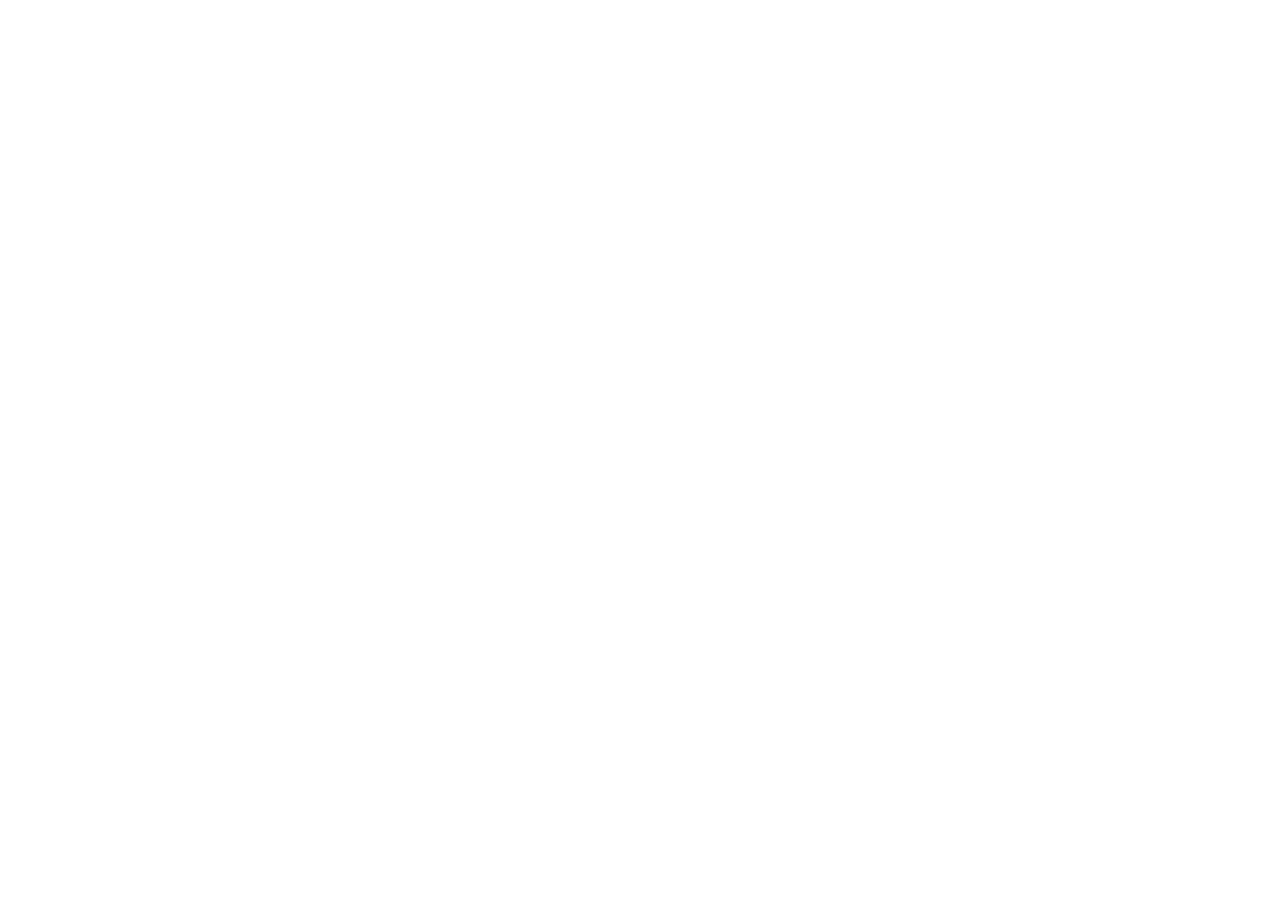
==== GIT/index.html @ d302aef7 "added all the files" ====
<!DOCTYPE html>
<html lang="en">
<head>
    <meta charset="UTF-8">
    <meta name="viewport" content="width=device-width, initial-scale=1.0">
    <title>Full stack web dev</title>
</head>
<body>
    
</body>
</html>
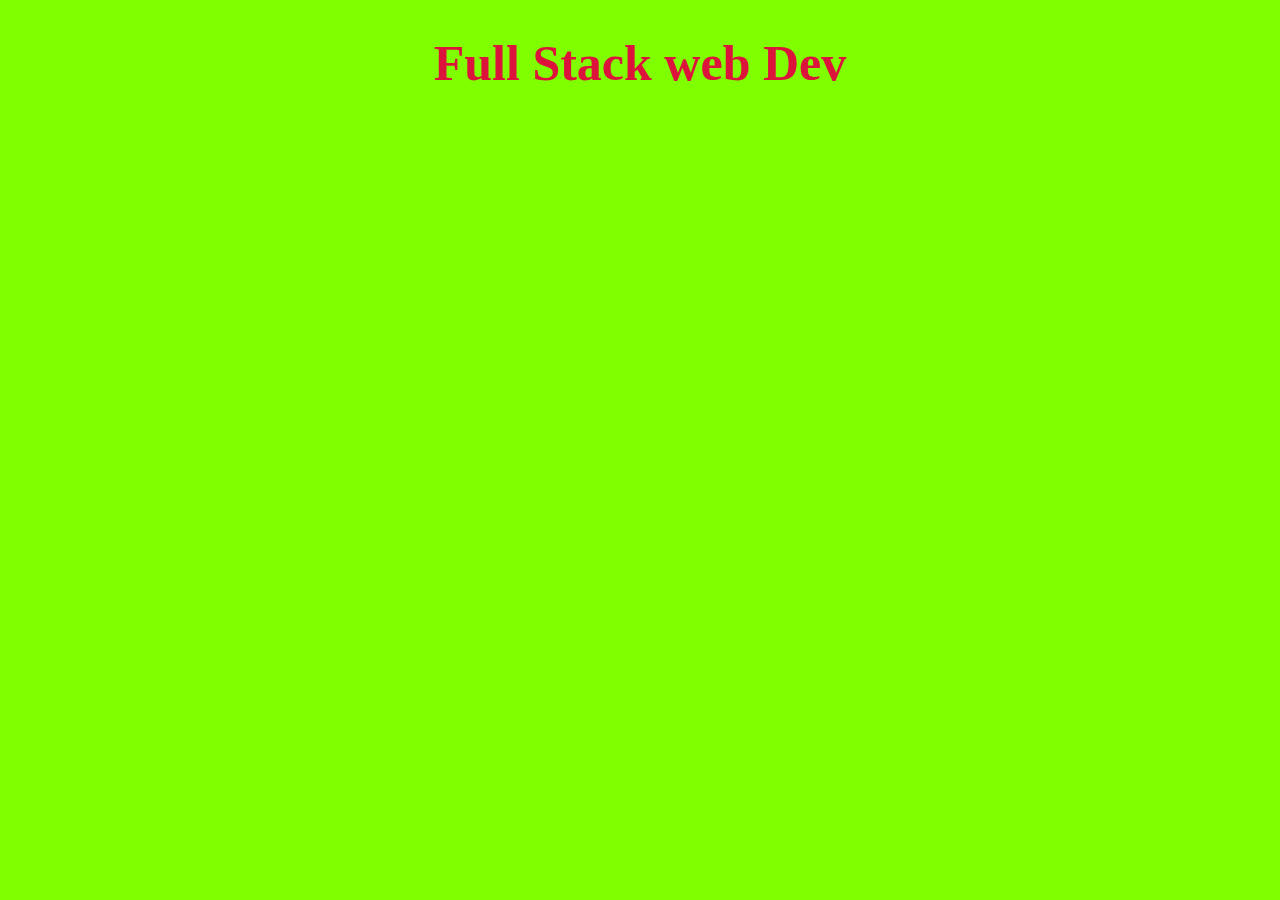
==== commit 265e76e8: "git file added again" ====
--- a/GIT/index.html
+++ b/GIT/index.html
@@ -4,8 +4,10 @@
     <meta charset="UTF-8">
     <meta name="viewport" content="width=device-width, initial-scale=1.0">
     <title>Full stack web dev</title>
+    <link rel="stylesheet" href="style.css">
 </head>
 <body>
-    
+
+    <h1>Full Stack web Dev</h1>
 </body>
 </html>--- a/GIT/style.css
+++ b/GIT/style.css
@@ -0,0 +1,11 @@
+body {
+    background-color: chartreuse;
+}
+
+h1 {
+
+    color: crimson;
+    text-align: center;
+    font-size: 50px;
+    font-weight: solid;
+}